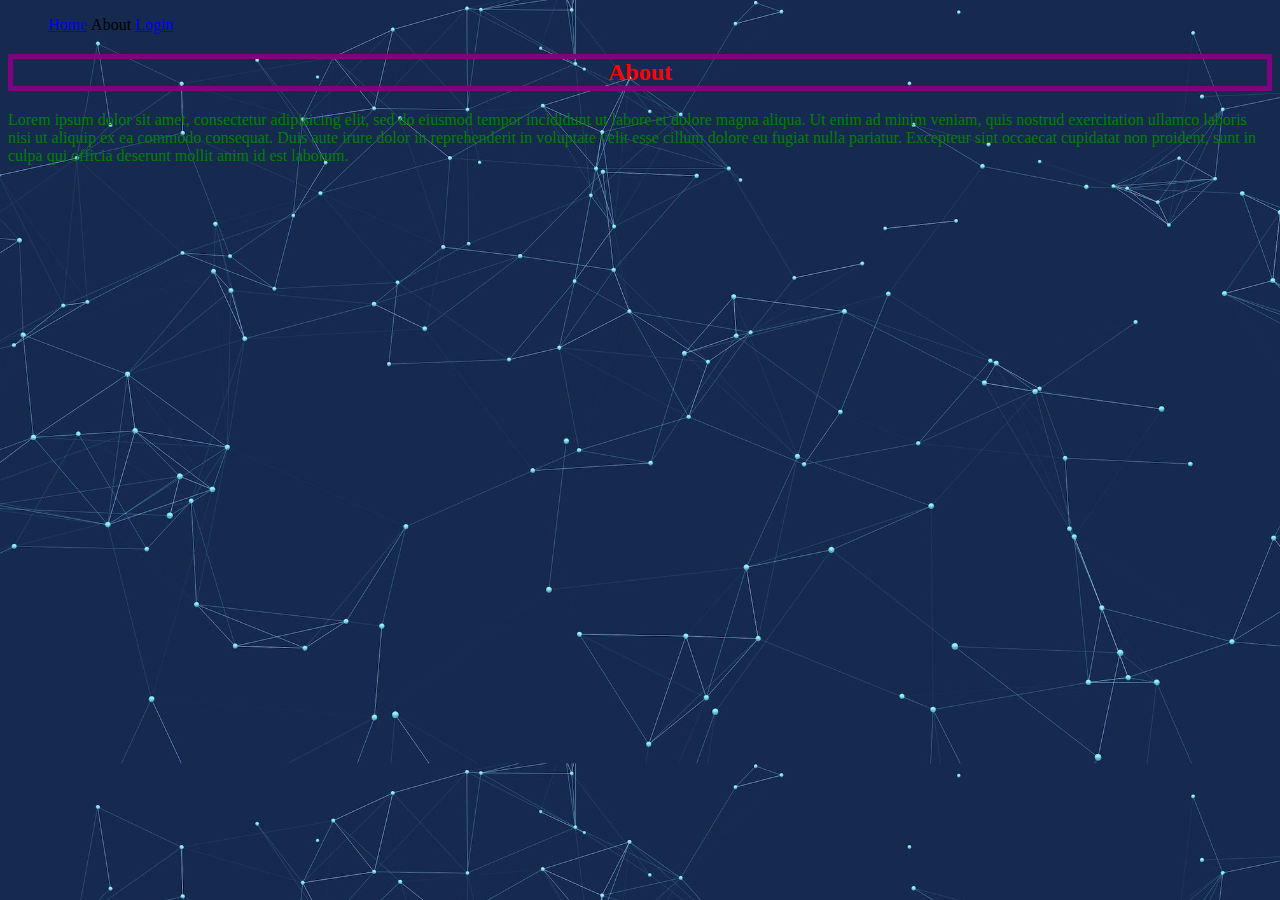
==== project_files/about.html @ d5a0520e "CSS properties" ====
<!DOCTYPE html>
<html>
<head>
  <title>My first website!</title>
  <link rel="stylesheet" type="text/css" href="style.css">
</head>
<body>
  <header>
    <nav>
      <ul>
        <li><a href="index.html">Home</a></li>
        <li>About</li>
        <li><a href="login.html">Login</a></li>
      </ul>
    </nav>
  </header>
  <section>
    <h2>About</h2>
    <p>Lorem ipsum dolor sit amet, consectetur adipisicing elit, sed do eiusmod
    tempor incididunt ut labore et dolore magna aliqua. Ut enim ad minim veniam,
    quis nostrud exercitation ullamco laboris nisi ut aliquip ex ea commodo
    consequat. Duis aute irure dolor in reprehenderit in voluptate velit esse
    cillum dolore eu fugiat nulla pariatur. Excepteur sint occaecat cupidatat non
    proident, sunt in culpa qui officia deserunt mollit anim id est laborum.</p>
  </section>
</body>
</html>
---- project_files/style.css ----
/* Selector {
    Property: value;
} */

body {
    background-image: url(img/backgroundimage2.jpeg);
    background-size: cover;
}

h2 {
    color: red;
    text-align: center;
    border: 5px solid purple;
    cursor: pointer;
}

p {
    color: green;
}

li {
    list-style: none;
    display: inline-block;
}
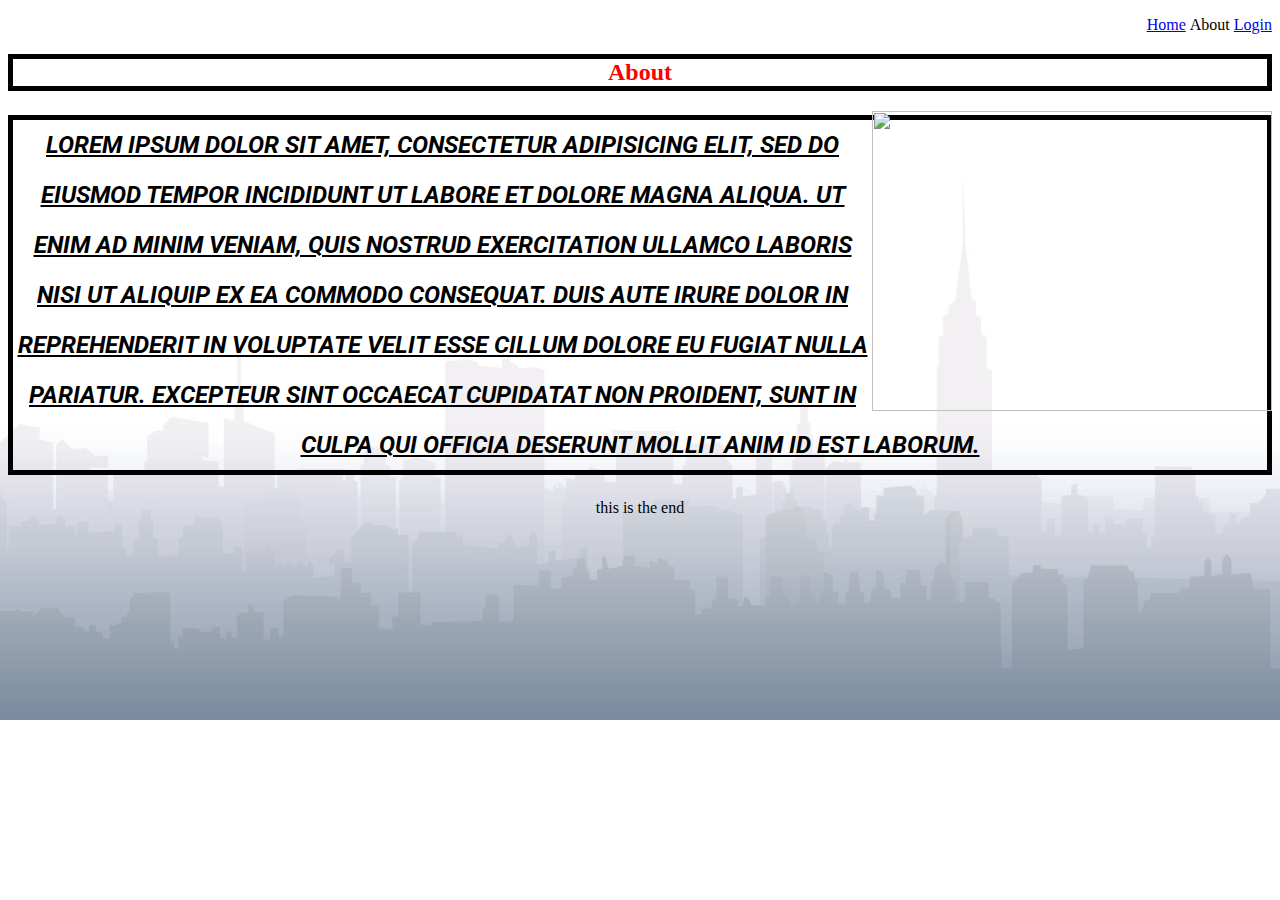
==== commit 1e800cda: "images" ====
--- a/project_files/about.html
+++ b/project_files/about.html
@@ -4,6 +4,9 @@
 <head>
   <title>My first website!</title>
   <link rel="stylesheet" type="text/css" href="style.css">
+  <link rel="preconnect" href="https://fonts.googleapis.com">
+  <link rel="preconnect" href="https://fonts.gstatic.com" crossorigin>
+  <link href="https://fonts.googleapis.com/css2?family=Roboto:wght@100&display=swap" rel="stylesheet">
 </head>
 <body>
   <header>
@@ -17,6 +20,7 @@
   </header>
   <section>
     <h2>About</h2>
+    <img src="https://www.animenewsnetwork.com/hotlink/thumbnails/crop1200x630gJ9/cms/episode-review.3/178587/demon-slayer-mugen-train-arc-eps-1-2.jpg" width="400px" height="300px">
     <p>Lorem ipsum dolor sit amet, consectetur adipisicing elit, sed do eiusmod
     tempor incididunt ut labore et dolore magna aliqua. Ut enim ad minim veniam,
     quis nostrud exercitation ullamco laboris nisi ut aliquip ex ea commodo
@@ -24,5 +28,6 @@
     cillum dolore eu fugiat nulla pariatur. Excepteur sint occaecat cupidatat non
     proident, sunt in culpa qui officia deserunt mollit anim id est laborum.</p>
   </section>
+  <footer>this is the end</footer>
 </body>
 </html>--- a/project_files/style.css
+++ b/project_files/style.css
@@ -2,23 +2,96 @@
     Property: value;
 } */
 
+* {
+    text-align: right;
+}
+
+/* ul {
+    text-align: left;
+} */
+
 body {
-    background-image: url(img/backgroundimage2.jpeg);
+    background-image: url(img/backgroundimage.jpeg);
     background-size: cover;
 }
 
-h2 {
+/* h2 and p */
+h2 { 
     color: red;
     text-align: center;
-    border: 5px solid purple;
+    border: 5px solid black;
+    cursor: pointer;
+}
+
+img {
+    float: right;
+}
+
+footer {
+    clear: both;
+    text-align: center;
+}
+
+
+/* select all p's that are inside h2 */
+/* h2 p {
+    color: red;
+    text-align: center;
+    border: 5px solid black;
+    cursor: pointer;
+} */
+
+/* select all p's that have h2 as a parent */
+/* h2 > p {
+    color: red;
+    text-align: center;
+    border: 5px solid black;
+    cursor: pointer;
+} */
+
+/* p element is exactly after h2 */
+p {
+    color: red;
+    text-align: center;
+    border: 5px solid black;
     cursor: pointer;
 }
 
 p {
-    color: green;
+    color: black;
+    text-decoration: underline;
+    /* text-decoration: line-through; */
+    text-transform: uppercase;
+    line-height: 50px;
+    font-style: italic;
+    font-weight: bold;
+    font-size: 150%;
+    font-family: Georgia;
+    font-family: 'Roboto', sans-serif;
 }
 
 li {
+    color: black;
     list-style: none;
     display: inline-block;
+}
+
+.webtext:first-child {
+    border: 5px dashed black;
+}
+
+.active {
+    color: black;
+}
+
+.active {
+    color: black;
+}
+
+#div1 {
+    background-color: rgba(0,0,255,0.2);
+}
+
+#div2 {
+    background-color: rgba(255,0,0,0.2);
 }